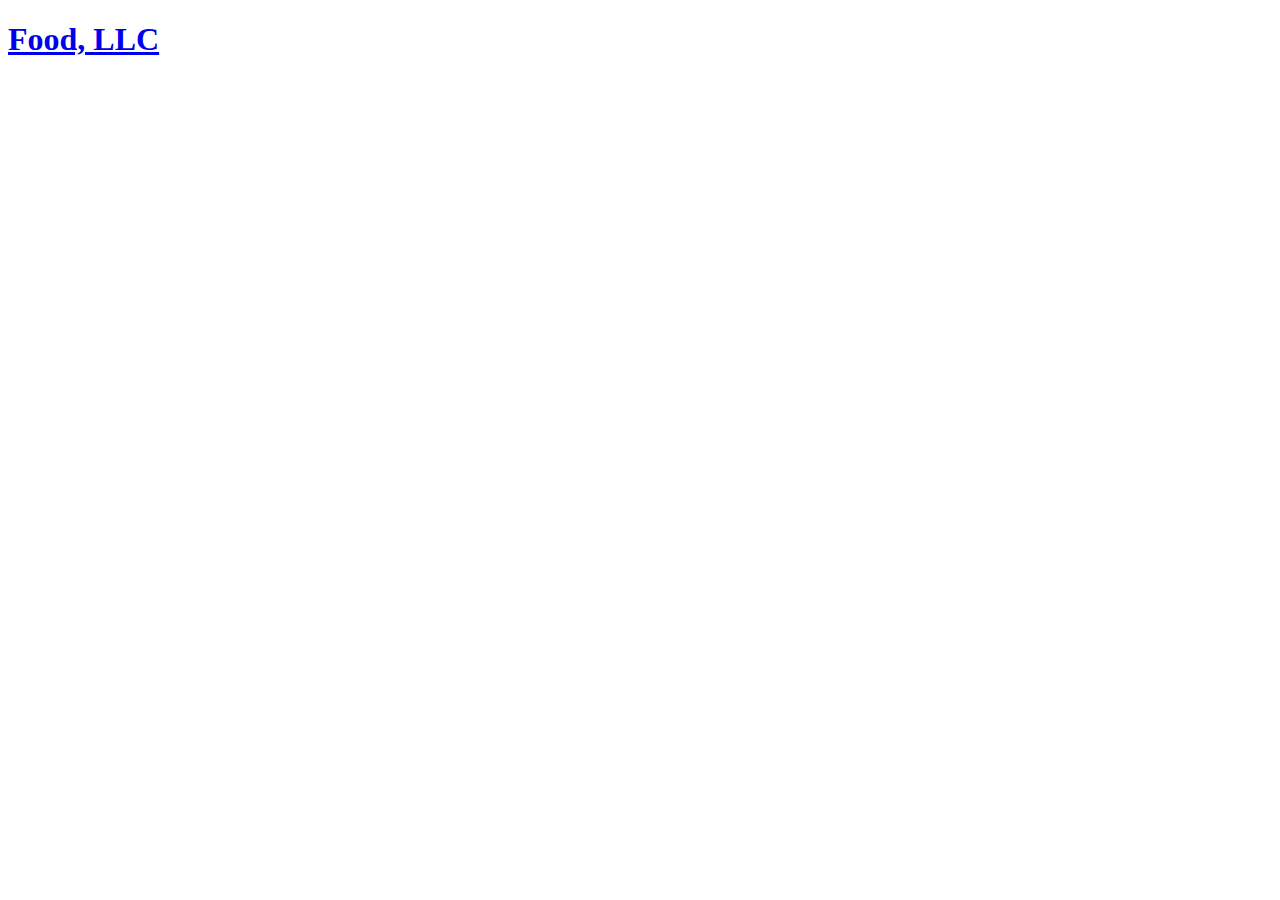
==== Bootsrap page.html @ 0a2cb0ff "test3" ====
<!DOCTYPE html>
<html lang="en"><head><meta http-equiv="Content-Type" content="text/html; charset=UTF-8">
  
  <meta http-equiv="X-UA-Compatible" content="IE=edge">
  <meta name="viewport" content="width=device-width, initial-scale=1">
  <title>Boostrap Starter Page</title>
  <link rel="stylesheet" href="./Boostrap Starter Page_files/bootstrap.min.css">
  <link rel="stylesheet" href="./Boostrap Starter Page_files/styles.css">
</head>
<body cz-shortcut-listen="true">
  <header>
   <nav id="header-nav" class="navbar navbar-default">
     <div class="container">
       <div class="navbar-header">
     <!--   <a href="#" class="pull-left">
           <div id="logo-img"></div>
         </a>
       -->
       <a href="http://local.coursera-site-2.com/#" class="navbar-brand"><h1>Food, LLC</h1></a>


   <!--     <div class="navbar-brand">
         <a href="#" ><h1>Food, LLC</h1></a>
         <p>
           <img src="" alt="">
           <span>Kosher Certified</span>
         </p>
       </div> -->



     </div>
   </div><!-- /.container-fluid -->
 </nav>



</header>
<!-- jQuery (Bootstrap JS plugins depend on it) -->
<script src="./Boostrap Starter Page_files/jquery-3.1.1.min.js"></script>
<script src="./Boostrap Starter Page_files/bootstrap.min.js"></script>
<script src="./Boostrap Starter Page_files/script.js"></script>

</body></html>
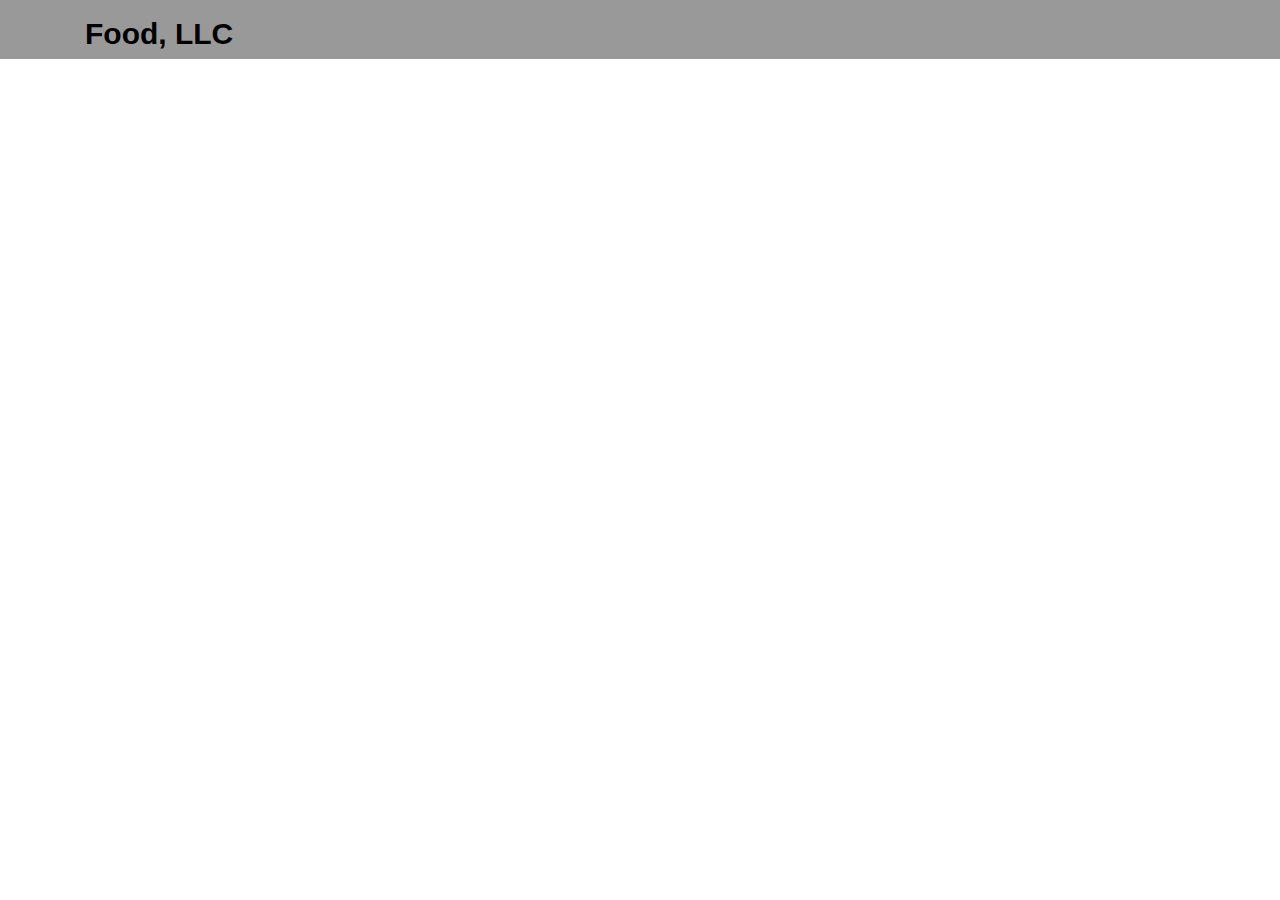
==== commit b5393b54: "test3" ====
--- a/Bootsrap page.html
+++ b/Bootsrap page.html
@@ -3,9 +3,9 @@
   
   <meta http-equiv="X-UA-Compatible" content="IE=edge">
   <meta name="viewport" content="width=device-width, initial-scale=1">
-  <title>Boostrap Starter Page</title>
-  <link rel="stylesheet" href="./Boostrap Starter Page_files/bootstrap.min.css">
-  <link rel="stylesheet" href="./Boostrap Starter Page_files/styles.css">
+  <title>Boostrap Page</title>
+  <link rel="stylesheet" href="btstrp/files/bootstrap.min.css">
+  <link rel="stylesheet" href="btstrp/files/styles.css">
 </head>
 <body cz-shortcut-listen="true">
   <header>
@@ -37,8 +37,8 @@
 
 </header>
 <!-- jQuery (Bootstrap JS plugins depend on it) -->
-<script src="./Boostrap Starter Page_files/jquery-3.1.1.min.js"></script>
-<script src="./Boostrap Starter Page_files/bootstrap.min.js"></script>
-<script src="./Boostrap Starter Page_files/script.js"></script>
+<script src="btstrp/files/jquery-3.1.1.min.js"></script>
+<script src="btstrp/files/bootstrap.min.js"></script>
+<script src="btstrp/files/script.js"></script>
 
 </body></html>--- a/btstrp/files/styles.css
+++ b/btstrp/files/styles.css
@@ -0,0 +1,36 @@
+body{
+	font-size: 16px;	
+}
+
+/*Header*/
+#header-nav{
+  background-color:#999999;
+  border-radius: 0;
+  border:0;
+}
+
+/*#logo-img{
+ background: url('../img/logo.png') no-repeat;
+ width: 150px;
+ height: 150px;
+ margin: 10px 15px 10px 0;
+}*/
+
+.navbar-brand{
+  padding-top:15px;
+}
+
+
+.navbar-brand h1{
+
+  color: #000;
+  font-size: 1.5em;
+  font-weight: bold;
+  margin-top: 0;
+  margin-bottom: 0;
+  line-height: .75;
+}
+
+.navbar-brand a:hover , .navbar-brand a:focus{
+  text-decoration: none;
+}